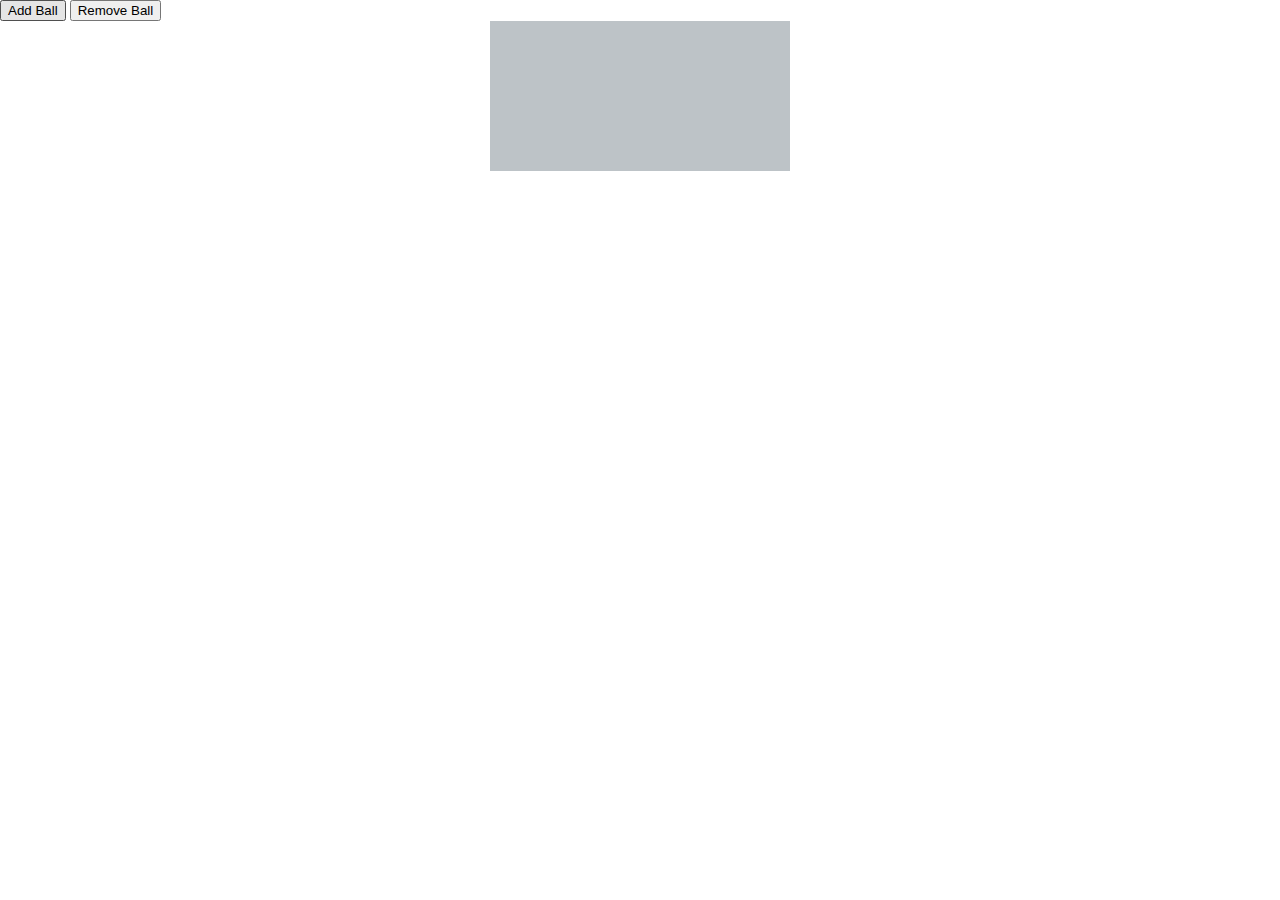
==== index.html @ 5c28603d "juggle" ====
<!doctype html>
<html lang="en">
  <head>
    <meta charset="UTF-8" />
    <meta name="viewport" content="width=device-width, initial-scale=1.0" />

    <link rel="stylesheet" href="index.css" />

    <title>Juggle</title>
  </head>
  <body>
    <button id="add">Add Ball</button>
    <button id="delete">Remove Ball</button>
    <canvas></canvas>
    <script src="main.js"></script>
  </body>
</html>
---- index.css ----
canvas {
  padding: 0;
  margin: auto;
  display: block;

  background-color: #bdc3c7;
}

body {
  margin: 0;
}
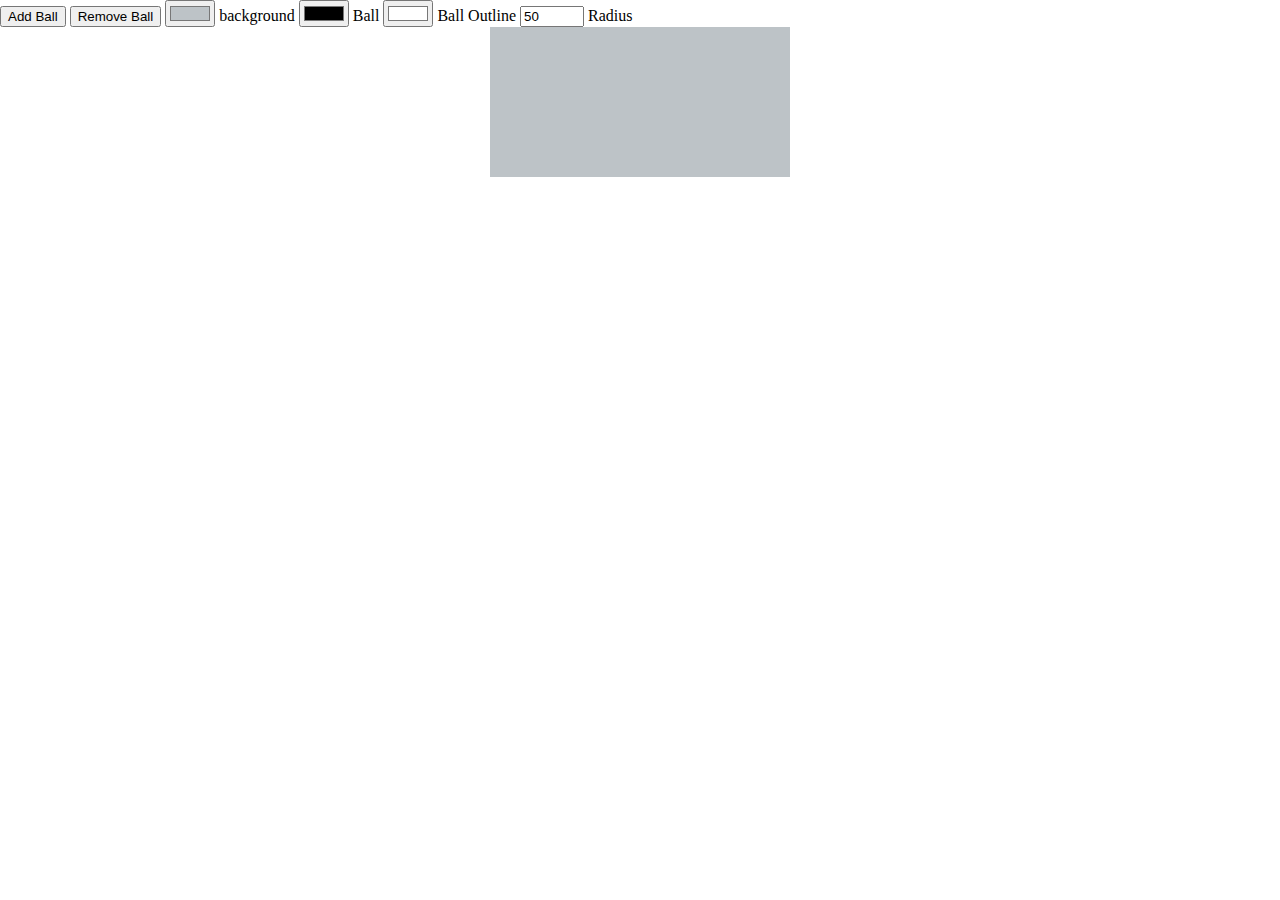
==== commit 6d806c26: "2" ====
--- a/index.html
+++ b/index.html
@@ -9,8 +9,22 @@
     <title>Juggle</title>
   </head>
   <body>
-    <button id="add">Add Ball</button>
-    <button id="delete">Remove Ball</button>
+    <div>
+      <button id="add">Add Ball</button>
+      <button id="delete">Remove Ball</button>
+
+      <input type="color" id="backgroundColor" value="#bdc3c7" />
+      <label for="background">background</label>
+
+      <input type="color" id="ballColor" value="#000000" />
+      <label for="ballColor">Ball</label>
+
+      <input type="color" id="strokeColor" value="#ffffff" />
+      <label for="strokeColor">Ball Outline</label>
+
+      <input type="number" id="radius" min="10" max="100" value="50" />
+      <label for="radius">Radius</label>
+    </div>
     <canvas></canvas>
     <script src="main.js"></script>
   </body>
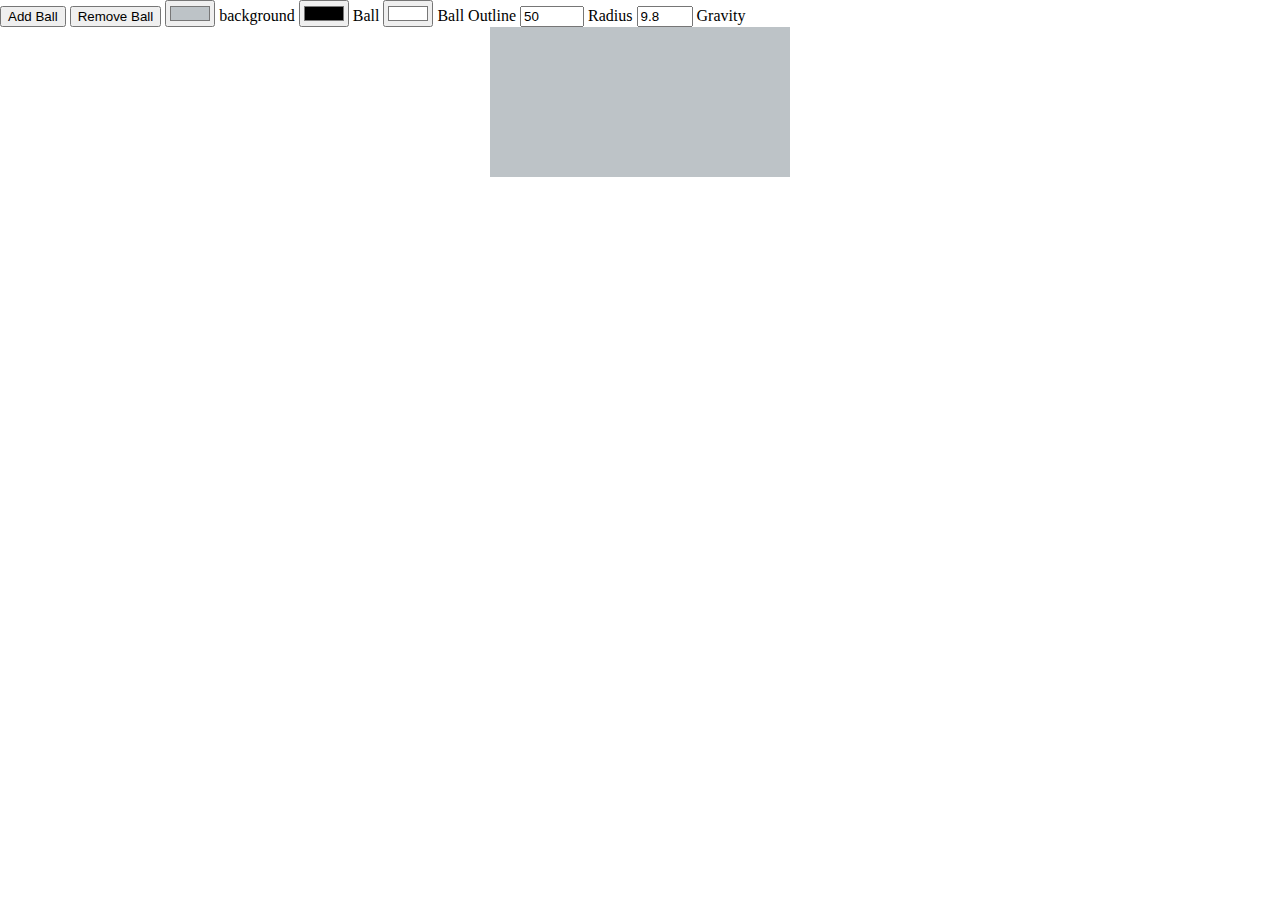
==== commit adf73229: "3" ====
--- a/index.html
+++ b/index.html
@@ -24,6 +24,9 @@
 
       <input type="number" id="radius" min="10" max="100" value="50" />
       <label for="radius">Radius</label>
+
+      <input type="number" id="gravity" min="0" max="50" value="9.8" />
+      <label for="radius">Gravity</label>
     </div>
     <canvas></canvas>
     <script src="main.js"></script>
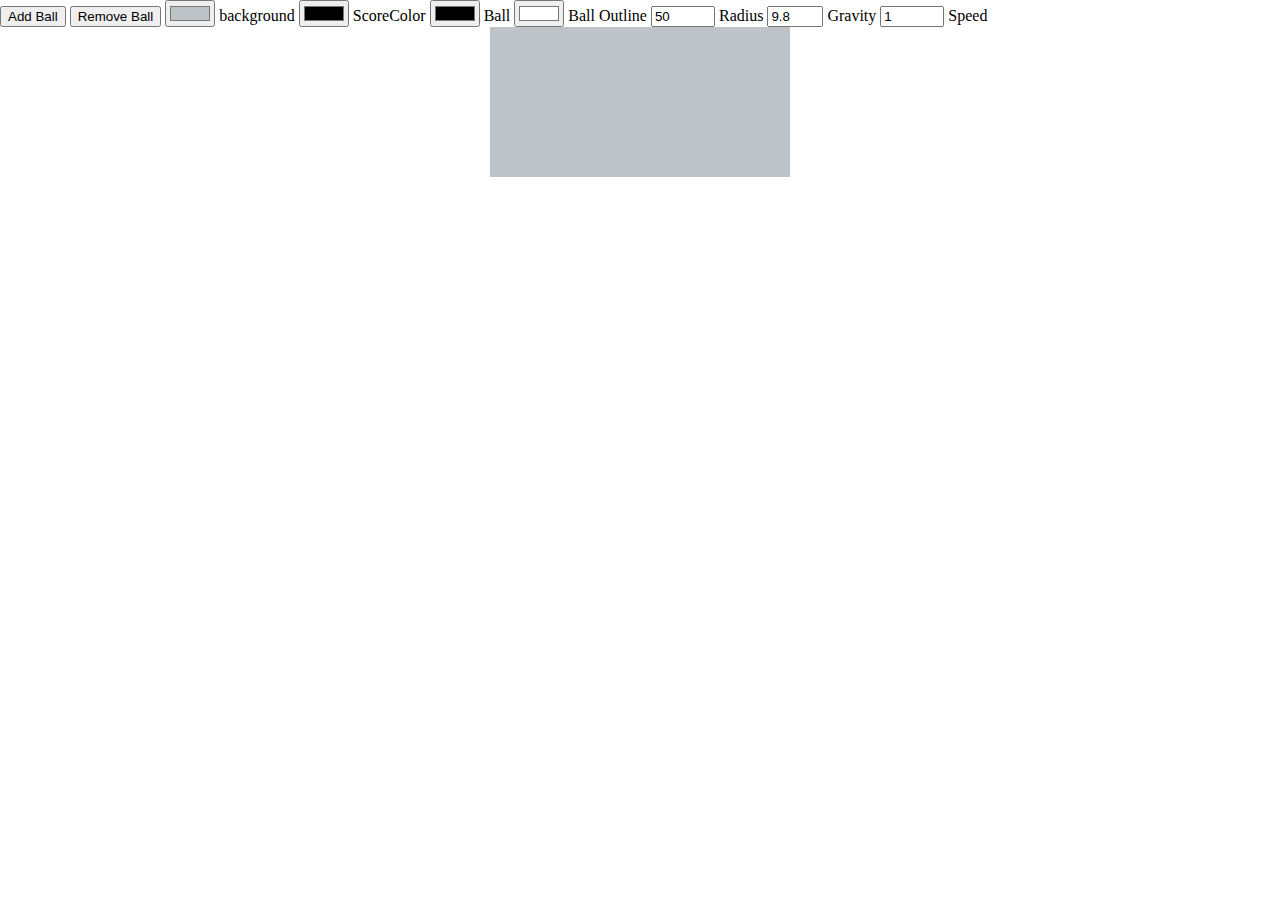
==== commit 1e840e64: "4" ====
--- a/index.html
+++ b/index.html
@@ -16,6 +16,9 @@
       <input type="color" id="backgroundColor" value="#bdc3c7" />
       <label for="background">background</label>
 
+      <input type="color" id="scoreColor" value="#000000" />
+      <label for="scoreColor">ScoreColor</label>
+
       <input type="color" id="ballColor" value="#000000" />
       <label for="ballColor">Ball</label>
 
@@ -27,6 +30,9 @@
 
       <input type="number" id="gravity" min="0" max="50" value="9.8" />
       <label for="radius">Gravity</label>
+
+      <input type="number" id="speed" min="0.1" max="3" value="1" />
+      <label for="speed">Speed</label>
     </div>
     <canvas></canvas>
     <script src="main.js"></script>
